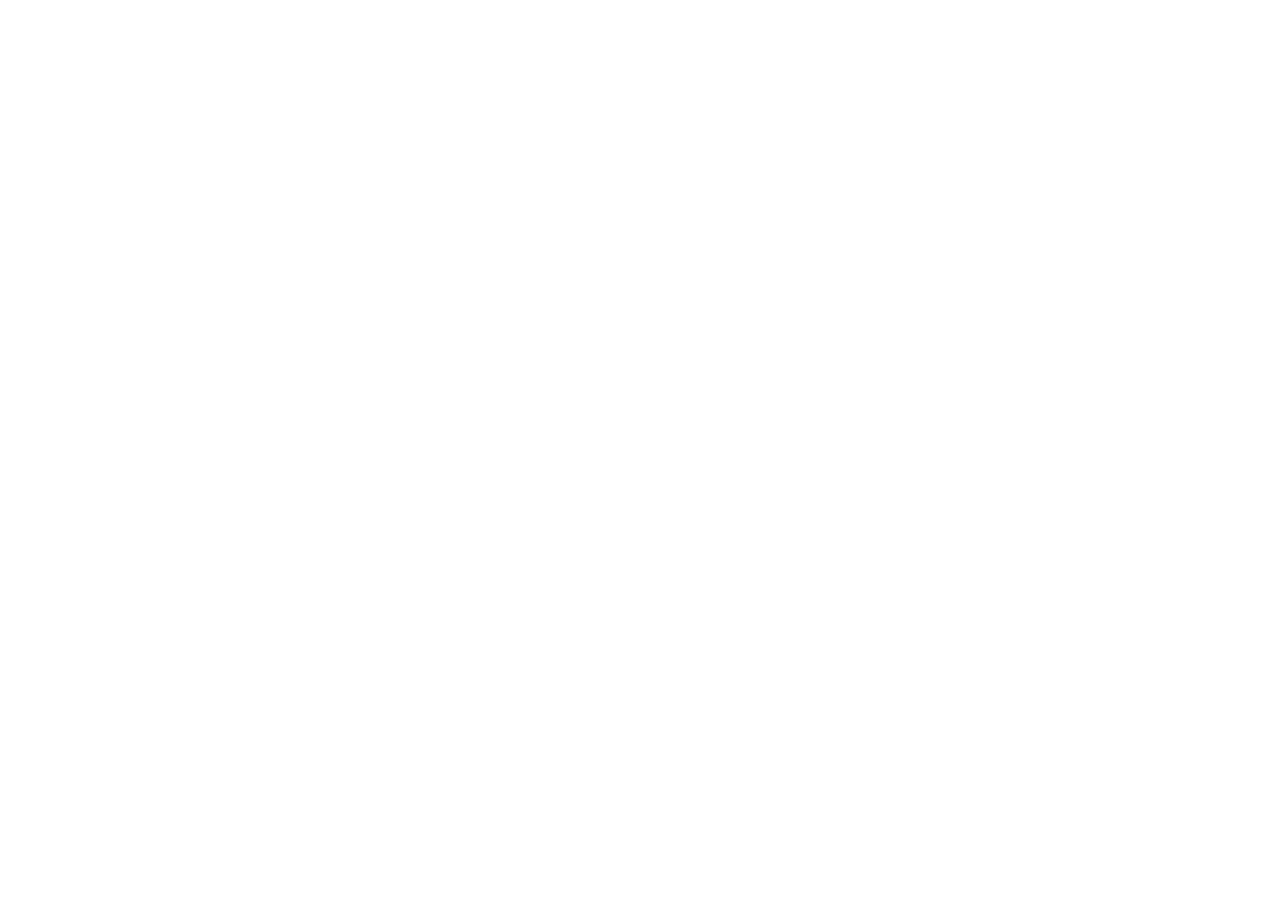
==== index.html @ 035b9d63 "added index contact portfolio html / style css / asset css photos folders" ====
<!DOCTYPE html>
<html lang="en">
<head>
    <meta charset="UTF-8">
    <meta name="viewport" content="width=device-width, initial-scale=1.0">
    <meta http-equiv="X-UA-Compatible" content="ie=edge">
    <title>Document</title>
</head>
<body>
    
</body>
</html>
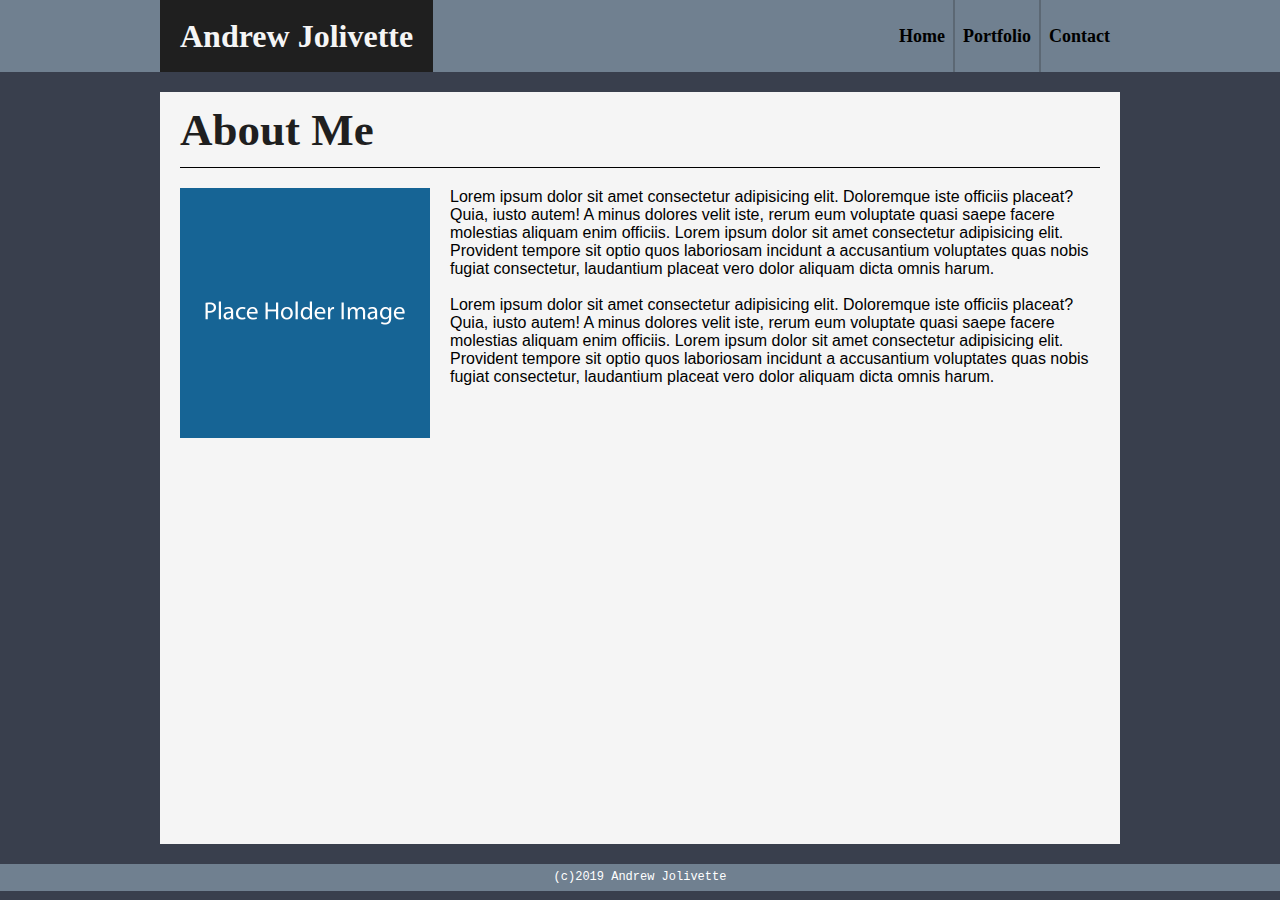
==== commit 7a5622ba: "Updated index and portfolio, added placeholder image" ====
--- a/index.html
+++ b/index.html
@@ -1,12 +1,44 @@
 <!DOCTYPE html>
 <html lang="en">
+
 <head>
     <meta charset="UTF-8">
     <meta name="viewport" content="width=device-width, initial-scale=1.0">
     <meta http-equiv="X-UA-Compatible" content="ie=edge">
-    <title>Document</title>
+    <title>Andrew Jolivette - Portfolio</title>
+    <link rel="stylesheet" type="text/css" href="./assets/css/style.css">
 </head>
+
 <body>
-    
+    <nav>
+        <div class="nav-container">
+            <div class="name-block">
+                <h1 class="name-title">
+                    <p>Andrew Jolivette</p>
+                </h1>
+            </div>
+            <div class="nav-linksBlock">
+                <p class="nav-item"><a href="./index.html">Home</a></p>
+                <p class="nav-item"><a href="./portfolio.html">Portfolio</a></p>
+                <p class="nav-item"><a href="./contact.html">Contact</a></p>
+            </div>
+        </div>
+    </nav>
+    <div class="content">
+        <div class="inner-content">
+            <h1 class="content-header">About Me</h1>
+            <hr noshade color="black" size="1">
+            <img src="./assets/images/placeholder-1000x1000.jpg" alt="Andrew Picture" class="block-image">
+            <p class="content-text">Lorem ipsum dolor sit amet consectetur adipisicing elit. Doloremque iste officiis placeat? Quia, iusto autem! A minus dolores velit iste, rerum eum voluptate quasi saepe facere molestias aliquam enim officiis. Lorem ipsum dolor sit amet consectetur adipisicing elit. Provident tempore sit optio quos laboriosam incidunt a accusantium voluptates quas nobis fugiat consectetur, laudantium placeat vero dolor aliquam dicta omnis harum.</p>
+                <br>
+            <p class="content-text">Lorem ipsum dolor sit amet consectetur adipisicing elit. Doloremque iste officiis placeat? Quia, iusto autem! A minus dolores velit iste, rerum eum voluptate quasi saepe facere molestias aliquam enim officiis. Lorem ipsum dolor sit amet consectetur adipisicing elit. Provident tempore sit optio quos laboriosam incidunt a accusantium voluptates quas nobis fugiat consectetur, laudantium placeat vero dolor aliquam dicta omnis harum.</p>
+        </div>
+    </div>
+    <footer>
+        <div class="footer-itemBlock">
+            <p class="footer-item">(c)2019 Andrew Jolivette</p>
+        </div>
+    </footer>
 </body>
+
 </html>--- a/assets/css/style.css
+++ b/assets/css/style.css
@@ -0,0 +1,171 @@
+* {
+    margin: 0;
+    box-sizing: border-box;
+}
+a {
+    color: black;
+    text-decoration: none;
+}
+
+body {
+    background-color: #393f4d;
+}
+
+hr {
+    /* margin-top: 10px; */
+    margin-bottom: 20px;
+}
+
+table {
+    
+}
+
+/* ---------Navigation Bar-------- */
+nav {
+    background-color: slategrey;
+    /* position: fixed; */
+    width: 100%;
+    min-height: 8vh;
+    display: table;
+}
+.nav-container{
+    max-width: 960px;
+    margin-left: auto;
+    margin-right: auto;
+}
+.name-block {
+    background-color: #1f1f1f;
+    height: 8vh;
+    /* margin-left: 10px; */
+    float: left;
+    display: table;
+}
+.name-title {
+    color: whitesmoke;
+    padding-right: 20px;
+    padding-left: 20px;
+    display: table-cell;
+    vertical-align: middle;
+}
+.nav-linksBlock {
+    /* background-color: grey; */
+    height: 8vh;
+    margin-right: 10px;
+    float: right;
+    display: table;
+}
+.nav-item {
+    display: table-cell;
+    color: #1f1f1f;
+    font-weight: bold;
+    font-size: 18px;
+    vertical-align: middle;
+    padding-right: 8px;
+    padding-left: 8px;
+    border-right: 2px solid rgba(31, 31, 31, 0.25);
+}
+.nav-item:first-child {
+    padding-left: 0;
+}
+.nav-item:last-child {
+    border-right: none;
+    padding-right: 0;
+}
+
+/* ---------Main Content-------- */
+.content {
+    background-color: whitesmoke;
+    margin-top: 20px;
+    margin-left: auto;
+    margin-right: auto;
+    margin-bottom: 20px;
+    max-width: 960px;
+    min-height: 83.5vh;
+    position: relative;
+}
+    .inner-content {
+        /* background-color: red; */
+        margin-left: auto;
+        margin-right: auto;
+        max-width: 920px;
+        min-height: 83.5vh;
+
+    }
+    .content-header {
+        /* background-color: #fff; */
+        height: 75px;
+        color: #1f1f1f;
+        font-size: 45px;
+        display: table-cell;
+        vertical-align: middle;
+    }
+    .block-image {
+        float: left;
+        height: 250px;
+        width: 250px;
+        /* margin-top: 15px; */
+        margin-right: 20px;
+        margin-bottom: 10px;
+    }
+    .portfolio-itemContainer {
+        /* background-color: yellow; */
+        display: grid;
+        grid-template-columns: 250px 250px 250px;
+        grid-gap: 10px; 
+        width: 770px;       
+        margin-right: auto;
+        margin-left: auto;
+    }
+        .portfolio-item {
+            float: left;
+            height: 250px;
+            width: 250px;
+        }
+        .img-banner {
+            display: table;
+            background-color: rgba(31, 31, 31, 0.5);
+            width: 250px;
+            height: 50px;
+            transform: translate(0, -150%);
+            /* float: left; */
+        }
+            .img-label {
+                display: table-cell;
+                color: whitesmoke;
+                text-align: center;
+                vertical-align: middle;
+                font-size: 20px;
+                /* font-family:  */
+            }
+    .content-text {
+        max-width: 100%;
+        font-family: 'Lucida Sans', 'Lucida Sans Regular', 'Lucida Grande', 'Lucida Sans Unicode', Geneva, Verdana, sans-serif
+
+    }
+
+/* ---------Footer Bar-------- */
+footer {
+    background-color: slategray;
+    min-height: 3vh;
+    width: 100%;
+    display: table;
+    text-align: center;
+    position: sticky;
+}
+.footer-itemBlock {
+    /* background-color: black; */
+    margin-left: auto;
+    margin-right: auto;
+    height: 3vh;
+    display: table;
+    align-content: center;
+    /* position: absolute; */
+
+}
+.footer-item {
+    color: white;
+    font-size: 12px;
+    font-family: 'Courier New', Courier, monospace;
+    display: table-cell;
+    vertical-align: middle;
+}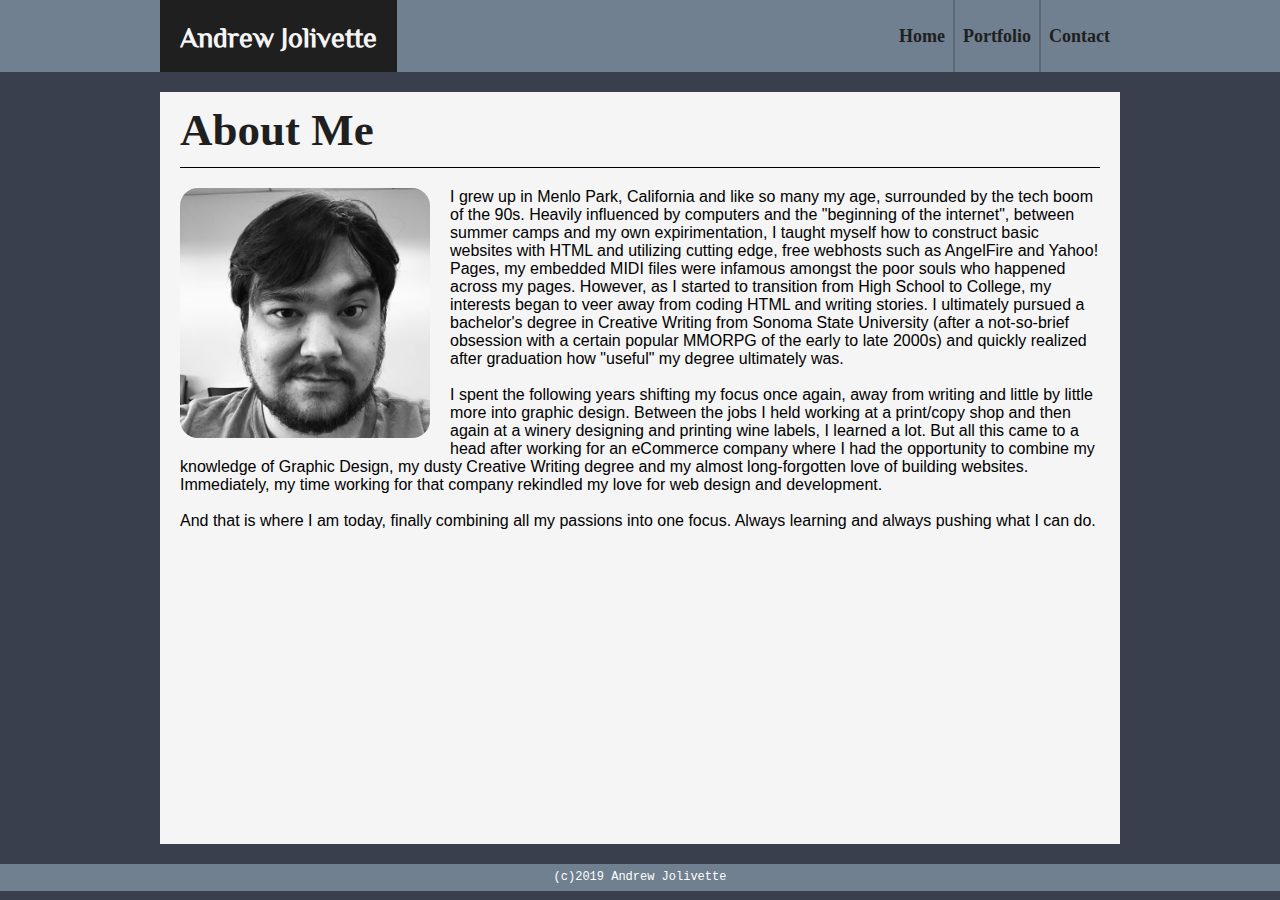
==== commit 8c3323df: "updated Name block, uploaded about me photo, created Contact Me page" ====
--- a/index.html
+++ b/index.html
@@ -7,6 +7,7 @@
     <meta http-equiv="X-UA-Compatible" content="ie=edge">
     <title>Andrew Jolivette - Portfolio</title>
     <link rel="stylesheet" type="text/css" href="./assets/css/style.css">
+    <link href="https://fonts.googleapis.com/css?family=ZCOOL+XiaoWei&display=swap" rel="stylesheet">
 </head>
 
 <body>
@@ -28,10 +29,12 @@
         <div class="inner-content">
             <h1 class="content-header">About Me</h1>
             <hr noshade color="black" size="1">
-            <img src="./assets/images/placeholder-1000x1000.jpg" alt="Andrew Picture" class="block-image">
-            <p class="content-text">Lorem ipsum dolor sit amet consectetur adipisicing elit. Doloremque iste officiis placeat? Quia, iusto autem! A minus dolores velit iste, rerum eum voluptate quasi saepe facere molestias aliquam enim officiis. Lorem ipsum dolor sit amet consectetur adipisicing elit. Provident tempore sit optio quos laboriosam incidunt a accusantium voluptates quas nobis fugiat consectetur, laudantium placeat vero dolor aliquam dicta omnis harum.</p>
+            <img src="./assets/images/self.jpg" alt="Andrew Picture" class="block-image">
+            <p class="content-text">I grew up in Menlo Park, California and like so many my age, surrounded by the tech boom of the 90s.  Heavily influenced by computers and the "beginning of the internet", between summer camps and my own expirimentation, I taught myself how to construct basic websites with HTML and utilizing cutting edge, free webhosts such as AngelFire and Yahoo! Pages, my embedded MIDI files were infamous amongst the poor souls who happened across my pages. However, as I started to transition from High School to College, my interests began to veer away from coding HTML and writing stories.  I ultimately pursued a bachelor's degree in Creative Writing from Sonoma State University (after a not-so-brief obsession with a certain popular MMORPG of the early to late 2000s) and quickly realized after graduation how "useful" my degree ultimately was.</p>
                 <br>
-            <p class="content-text">Lorem ipsum dolor sit amet consectetur adipisicing elit. Doloremque iste officiis placeat? Quia, iusto autem! A minus dolores velit iste, rerum eum voluptate quasi saepe facere molestias aliquam enim officiis. Lorem ipsum dolor sit amet consectetur adipisicing elit. Provident tempore sit optio quos laboriosam incidunt a accusantium voluptates quas nobis fugiat consectetur, laudantium placeat vero dolor aliquam dicta omnis harum.</p>
+            <p class="content-text">I spent the following years shifting my focus once again, away from writing and little by little more into graphic design.  Between the jobs I held working at a print/copy shop and then again at a winery designing and printing wine labels, I learned a lot.  But all this came to a head after working for an eCommerce company where I had the opportunity to combine my knowledge of Graphic Design, my dusty Creative Writing degree and my almost long-forgotten love of building websites.  Immediately, my time working for that company rekindled my love for web design and development.   </p>
+                <br>
+            <p class="content-text">And that is where I am today, finally combining all my passions into one focus.  Always learning and always pushing what I can do.</p>
         </div>
     </div>
     <footer>
--- a/assets/css/style.css
+++ b/assets/css/style.css
@@ -3,9 +3,12 @@
     box-sizing: border-box;
 }
 a {
-    color: black;
+    color: #1f1f1f;
     text-decoration: none;
 }
+    a:hover {
+        color: #e3b305; 
+    }
 
 body {
     background-color: #393f4d;
@@ -16,9 +19,6 @@
     margin-bottom: 20px;
 }
 
-table {
-    
-}
 
 /* ---------Navigation Bar-------- */
 nav {
@@ -42,6 +42,8 @@
 }
 .name-title {
     color: whitesmoke;
+    font-size: 28px;
+    font-family: 'ZCOOL XiaoWei', serif;
     padding-right: 20px;
     padding-left: 20px;
     display: table-cell;
@@ -63,14 +65,14 @@
     padding-right: 8px;
     padding-left: 8px;
     border-right: 2px solid rgba(31, 31, 31, 0.25);
-}
-.nav-item:first-child {
-    padding-left: 0;
-}
-.nav-item:last-child {
-    border-right: none;
-    padding-right: 0;
-}
+}  
+    .nav-item:first-child {
+        padding-left: 0;
+    }
+    .nav-item:last-child {
+        border-right: none;
+        padding-right: 0;
+    }
 
 /* ---------Main Content-------- */
 .content {
@@ -103,10 +105,24 @@
         float: left;
         height: 250px;
         width: 250px;
+        border-radius: 18px;
         /* margin-top: 15px; */
         margin-right: 20px;
         margin-bottom: 10px;
     }
+    .block-image-portfolio {
+        float: left;
+        height: 250px;
+        width: 250px;
+        border-radius: 0;
+        /* margin-top: 15px; */
+        margin-right: 20px;
+        margin-bottom: 10px;
+    }
+        .block-image-portfolio:hover {
+            box-shadow: 0 4px 8px 0 rgba(31, 31, 31, 0.3), 0 6px 20px 0 rgba(31, 31, 31, 0.29);
+            border-radius: 18px;
+        }
     .portfolio-itemContainer {
         /* background-color: yellow; */
         display: grid;
@@ -123,7 +139,7 @@
         }
         .img-banner {
             display: table;
-            background-color: rgba(31, 31, 31, 0.5);
+            background-color: rgba(31, 31, 31, 0.75);
             width: 250px;
             height: 50px;
             transform: translate(0, -150%);
@@ -140,8 +156,14 @@
     .content-text {
         max-width: 100%;
         font-family: 'Lucida Sans', 'Lucida Sans Regular', 'Lucida Grande', 'Lucida Sans Unicode', Geneva, Verdana, sans-serif
+    }
+    
+    .form-container {
+        margin-bottom: 10px;
+    }
+        .form-submit {
 
-    }
+        }
 
 /* ---------Footer Bar-------- */
 footer {
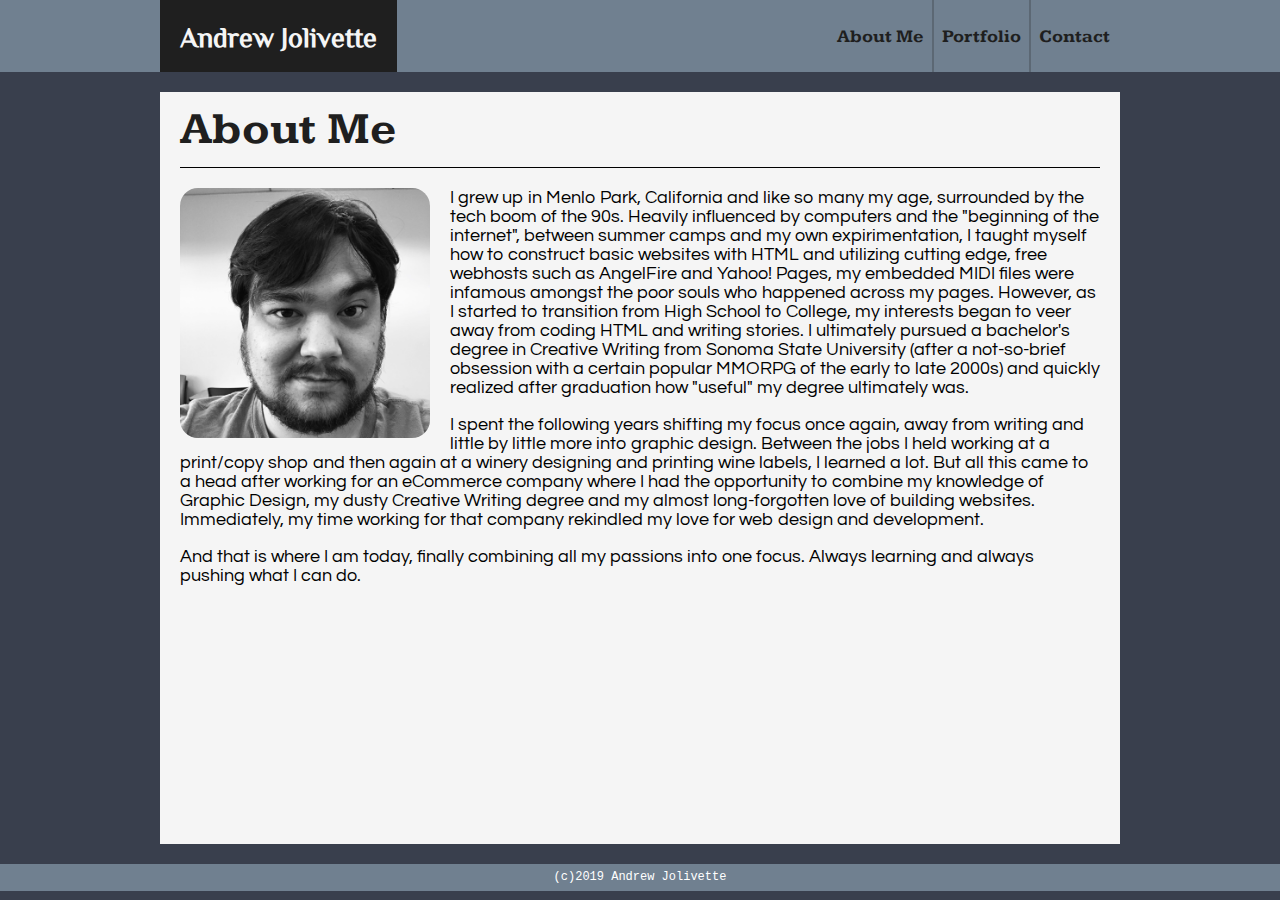
==== commit a06a1368: "added about me text, updated fonts on all pages" ====
--- a/index.html
+++ b/index.html
@@ -7,7 +7,7 @@
     <meta http-equiv="X-UA-Compatible" content="ie=edge">
     <title>Andrew Jolivette - Portfolio</title>
     <link rel="stylesheet" type="text/css" href="./assets/css/style.css">
-    <link href="https://fonts.googleapis.com/css?family=ZCOOL+XiaoWei&display=swap" rel="stylesheet">
+    <link href="https://fonts.googleapis.com/css?family=Questrial|Kameron|Oxygen|ZCOOL+XiaoWei&display=swap" rel="stylesheet">
 </head>
 
 <body>
@@ -19,7 +19,7 @@
                 </h1>
             </div>
             <div class="nav-linksBlock">
-                <p class="nav-item"><a href="./index.html">Home</a></p>
+                <p class="nav-item"><a href="./index.html">About Me</a></p>
                 <p class="nav-item"><a href="./portfolio.html">Portfolio</a></p>
                 <p class="nav-item"><a href="./contact.html">Contact</a></p>
             </div>
--- a/assets/css/style.css
+++ b/assets/css/style.css
@@ -19,10 +19,17 @@
     margin-bottom: 20px;
 }
 
+/* 
+font-family: 'Kameron', serif;
+font-family: 'ZCOOL XiaoWei', serif;
+font-family: 'Oxygen', sans-serif;
+font-family: 'Questrial', sans-serif;
+ */
 
 /* ---------Navigation Bar-------- */
 nav {
     background-color: slategrey;
+    font-family: 'Kameron', serif;
     /* position: fixed; */
     width: 100%;
     min-height: 8vh;
@@ -97,9 +104,15 @@
         /* background-color: #fff; */
         height: 75px;
         color: #1f1f1f;
+        font-family: 'Kameron', serif;
         font-size: 45px;
         display: table-cell;
         vertical-align: middle;
+    }
+    .content-text {
+        max-width: 100%;
+        font-size: 18px;
+        font-family: 'Questrial', sans-serif;
     }
     .block-image {
         float: left;
@@ -134,6 +147,7 @@
     }
         .portfolio-item {
             float: left;
+            font-family: 'Questrial', sans-serif;
             height: 250px;
             width: 250px;
         }
@@ -153,13 +167,10 @@
                 font-size: 20px;
                 /* font-family:  */
             }
-    .content-text {
-        max-width: 100%;
-        font-family: 'Lucida Sans', 'Lucida Sans Regular', 'Lucida Grande', 'Lucida Sans Unicode', Geneva, Verdana, sans-serif
-    }
     
     .form-container {
         margin-bottom: 10px;
+        font-family: 'Questrial', sans-serif;
     }
         .form-submit {
 
